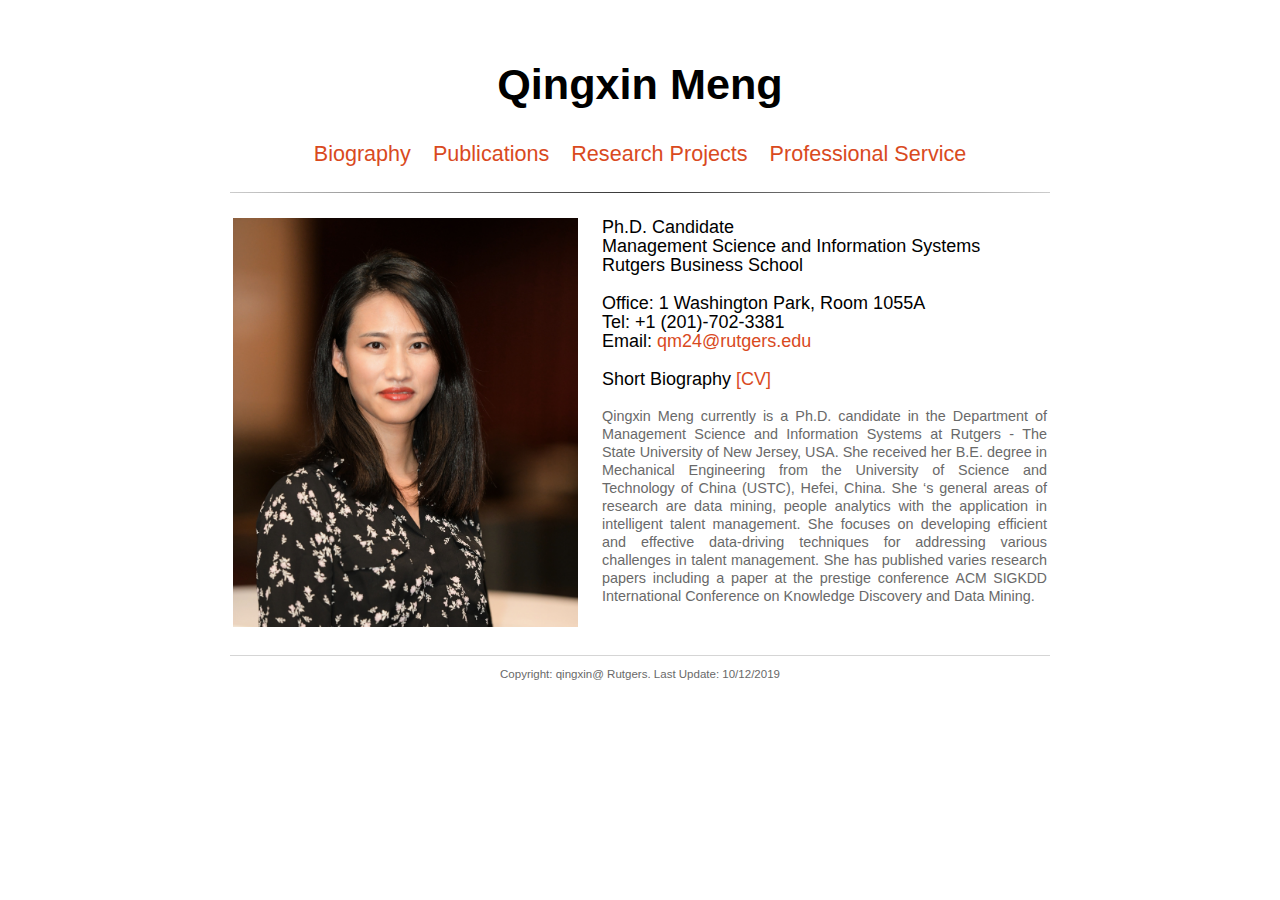
==== index.htm @ 4f56cd1d "Add files via upload" ====
<!DOCTYPE html>
<html>
<head>


<title>Qingxin Meng</title>
<meta http-equiv="content-type" content="text/html; charset=UTF-8">
<!-- link to main stylesheet -->
<link rel="stylesheet" type="text/css" href="css/main.css">


<script   src="https://code.jquery.com/jquery-3.1.1.min.js"></script>
<script src="jquery.backTop.min.js"></script>

<style>
body 
{
font-family: "HelveticaNeue-Light", "Helvetica Neue Light", "Helvetica Neue", Helvetica, Arial, sans-serif; 
width: 820px;
border: 0;
cellpadding: 0; 
cellspacing: 0;
valign: middle;
margin-left: auto;
margin-right: auto;
color: #696969;
font-size: 90%;
}
ul
{
margin-left: 1em;
padding-left: 0;
}
li
{
margin: 8px;
padding: 0;
}
img {border: 0px}
a,a:visited,a:active {
/* customize_link */ color: #d94a1e; /* customize_link #D2691E*/
}
a:hover {
/* customize_link_hover */ color: #14141F; /* customize_link_hover */
} 
a:link {text-decoration:none;}
hr{ border: 0; height: 1px; background: #333; background-image: -webkit-linear-gradient(left, #ccc, #333, #ccc); background-image: -moz-linear-gradient(left, #ccc, #333, #ccc); background-image: -ms-linear-gradient(left, #ccc, #333, #ccc); background-image: -o-linear-gradient(left, #ccc, #333, #ccc); } 
.back-to-top {
    position: fixed;
    bottom: 2em;
    right: 100px;
    text-decoration: none;
    color: #000000;
    background-color: rgba(235, 235, 235, 0.80);
    font-size: 12px;
    padding: 1em;
    display: none;
}
.back-to-top:hover {    
    background-color: rgba(135, 135, 135, 0.50);
}
</style>
</head>

<body>

<div id="layout-content">
<div id="home" style="text-align:center;">
<h1> <span style="color: black;">Qingxin Meng</span></h1>
</div>

<div class="infoblock">
<div class="blockcontent" style="text-align:center;"><p>
<a href="#biography" class="menu" >Biography</a>
<a href="#publications" class="menu" style="padding-left:16px;">Publications</a>
<a href="#researches" class="menu" style="padding-left:16px;">Research Projects</a>
<a href="#service" class="menu" style="padding-left:16px;">Professional Service</a>
<hr>
</p></div>
</div>

<div class="block-wrap">
<table>
<tr>
<td><img style="margin: 0px 0px 0px 0px;" src="photo.jpg" width="345px"></td>
<td style="vertical-align:top;">
<div style="padding-left: 20px;line-height:125%;text-align: justify;text-justify: inter-word;">
<span style="font-size:18px;color: black;">
Ph.D. Candidate<br>
Management Science and Information Systems<br>
Rutgers Business School<br><br>
Office: 1 Washington Park, Room 1055A<br>
Tel: +1 (201)-702-3381 <br>
Email: <a href="mailto:qm24@rutgers.edu"> qm24@rutgers.edu </a><br>
<br>
<span style="color: black;">Short Biography <a href="Qingxin_Meng_cv.pdf">[CV]</a></span>
</span>
<br><br>
<div style="line-height:125%;">
Qingxin Meng currently is a Ph.D. candidate in the Department of Management Science and Information Systems at Rutgers - The State University of New Jersey, USA. She received her B.E. degree in Mechanical Engineering from the University of Science and Technology of China (USTC), Hefei, China. She ‘s general areas of research are data mining, people analytics with the application in intelligent talent management. She focuses on developing efficient and effective data-driving techniques for addressing various challenges in talent management. She has published varies research papers including a paper at the prestige conference <span style="font-size:14px;">ACM SIGKDD</span> International Conference on Knowledge Discovery and Data Mining.
</div>
</div>
</td>
</tr>
</table>
<!-- News -->
</div>



<!-- Publications --> 
<div class="block-wrap">
<h2>
<span style="color: black;">Publications</span></h2> 
<ul>
<li style="line-height:26px;">
Qingxin Meng, Hengshu Zhu, Keli Xiao, Le Zhang, and Hui Xiong. “<a href="KDD2019.PDF"><b>A Hierarchical Career-Path-Aware Neural Network for Job Mobility Prediction.</b></a>” In Proceedings of the 25th ACM SIGKDD International Conference on Knowledge Discovery & Data Mining (<b>KDD</b>), pp. 14-24. ACM, 2019. <br/>
<p></p>
</li>
<li style="line-height:26px;">
Qingxin Meng, Hengshu Zhu, Keli Xiao, and Hui Xiong. “<a href="ICDM_2018.pdf"><b>Intelligent Salary Benchmarking for Talent Recruitment: A Holistic Matrix Factorization Approach.</b></a>” In Proceedings of the 18th IEEE International Conference on Data Mining (ICDM), pp. 337-346. IEEE, 2018.<br/>
<p></p>
</li>
</ul>

<h2>
<span style="color: black;">Patents</span></h2> 
<ul>
<li style="line-height:26px;">
A new job salary estimation method, installation, server and storage medium. <br/>
Inventor: Qingxin Meng, Hengshu Zhu, Chen Zhu, Hui Xiong <br/>
CN201810521480.4 (pending)	
</li>
</ul>


</div>

<!-- Research --> 
<div class="block-wrap">

<div style="line-height:125%;text-align: justify;text-justify: inter-word;">
My general areas of research have been data mining with the application in talent analytics for intelligent talent management. In general, intelligent talent management refers to a holistic approach for optimizing human capital which enables an organization to fulfill its short- and long-term goals. With the deepening of digitalization within organizations, many work-related activities are recorded and tracked by systems such as the data from Enterprise Resource Planning (ERP) and other online professional platforms, which I call <b>talent data</b>. These resources give us huge opportunities to analyze the employees and organizations in new perspectives. The data mining techniques enable us to refine workflows and paradigms related to talent management, in a more objective, efficient, automatic, and economical way. Specifically, I focus on developing efficient and effective techniques for analyzing talent to meet various intelligent talent management needs. I have addressed two main issues related to talent management. One is job mobility prediction for understanding job hopping patterns. The other is job salary benchmarking for automatically determining the salary for organization’s actual and perspective employees. I have published various research papers including a paper at the prestige conference ACM SIGKDD International Conference on Knowledge Discovery and Data Mining (KDD’ 19) in the research track as the first author.
</div>
<br>


<font color="#444444" face="georgia, serif" size="3"><b>Talent Job Mobility Prediction:</b></font><br><br>
<div style="text-align: justify;text-justify: inter-word;line-height:125%;">
<img src="snap1.png" width="420px"  style="float:left; margin-right:10px">
The understanding of job mobility can benefit talent management operations in a number of ways, such as talent recruitment, development, and retention. Understanding the potential career paths of an employee would help executives and department managers in internal promotion decisions to motivate key talents and reduce turnover rate. Also, during the recruiting process, employers may be interested in knowing the probability for candidates to accept job offers. Meanwhile, if there is a high chance of successful hiring[I’m not sure what this phrase means.], how long will they stay?  Although there exists research work shedding light on the job mobility problem at the organizational level, very few studies investigate the pattern at an individual level. To this end, in this work, I provide a hierarchical career-path-aware neural network method to understand the talents’ job mobility by learning their historical job-hopping behaviors. We are the first to solve two highly specific problems: <b>1) who will be the talents’ next employer? 2) how long will the talents stay at their new position? </b>In this framework, three different levels of information are considered, including personal related information, company-related information, and position-related information. As we know, during one’s career path, one may experience several internal transfers within one company, as well as several external transfers among companies. A neural network model was designed to capture and understand those internal transfers and external transfers hierarchically, moreover, a delicate attention mechanism was implemented to obtain model interpretability. This model can effectively identify <b>both environmental and individual historical patterns</b> that may influence the decision-making process of talents. More specifically, environmental factors refer to the connections among companies, while individual historical patterns reveal which experience from one’s historical career path plays the most important role in his/her future decision making. Different types of state-of-the-art methods are included for comparison, such as non-sequential model, sequential model, stochastic time series model and variants of our model. Our model is consistently superior to baselines with a large margin, demonstrating a strong predictive advantage. Moreover, several interesting patterns related to job mobility are discovered by examining the attention values. For instance, (1) the longer an individual stays with an employer, the higher attention (importance) the employer has; (2) a job appearing in a later position in one’s career path has higher attention; (3) in general, as the job duration increases, the importance of an employer increases as well, except for government-based organizations; (4) as the number of social connections increases, the attention increases as well; (5) people tend to stay with an employer for full years rather than leaving in the middle of a year. A summary of the preliminary work has been published in the <b>ACM SIGKDD Int’l Conf. on Knowledge Discovery and Data Mining (KDD 2019)</b>, which is the ranked first conference in the data mining field and highly selective with an acceptance rate of 14.2%.
</div>
<p style="clear:both"></p>

<font color="#444444" face="georgia, serif" size="3"><b>Job Salary Benchmarking: </b></font><br><br>
<div style="text-align: justify;text-justify: inter-word;line-height:125%;">
<img src="snap2.png" width="420px"  style="float:left; margin-right:10px">
Job salary benchmarking <b>(JSB)</b> is a process by which organizations acquire and analyze labor market data to determine appropriate compensation for their actual and prospective employees. As a fundamental tool for attracting, retaining, and motivating employees, salary benchmarking plays an important role in support of the success of a company's human resource management (e.g., maximizing the productivity of the company; minimizing the cost of human capital in a long-run view). “Good pay” is often viewed as the determinant reason for job seekers to accept their offers. The traditional salary benchmarking methods are largely based on limited survey data and statistical methods, and they suffer from un-inferable problems when the data are deficient. However, the lack of data will be the most common situation in the real world. Another problem is that most of the previous studies are job-category-based, which is too general to meet the particular requirement of Compensation and Benefit (C&B) department. Thus, a lot of manual expert tuning work is needed to adjust the final numbers, which is time-consuming and expensive. To this end, a fine-grained, automatic salary benchmarking system is needed by the organization. In this work, we first construct an expanded matrix where each row represents a time-specific job, while each column represents a location-specific company, and each entry is the corresponding salary. Thus the problem is formulated as a matrix completion problem, which a Matrix Factorization (MF) method can deal with. Next, the following four domain-related assumptions are first tested then integrated into the framework to improve the estimation efficiency: 1) If jobs have similar job responsibilities, their salaries should be closer. 2) If jobs are opened by two similar companies, their salaries should be closer. 3) If the jobs are wanted within a near period, their salaries should be closer. 4) If the work locations for the two jobs have similar economic conditions, their salaries should be closer. Based on the four observations, we designed four corresponding regularizers to optimize the learning process of the basic MF model. Our model was tested on a large-scale real-world online recruiting advertisement data, and compared with several state-of-art methods, the results show our model has consistently better performance. A summary of the preliminary work has been published in <b>IEEE Conference on Data Mining (ICDM 2018) as a full paper</b>, where the acceptance rate is 11.1%.
</div>

<p style="clear:both"></p>

<div style="text-align: justify;text-justify: inter-word;line-height:125%;">
<img src="snap3.png" width="420px"  style="float:left; margin-right:10px">
While the MF-based intelligent salary benchmarking model can effectively estimate the job’s salary with confounding factors, two main issues remain unsolved. It suffers from the “cold start” issue for a new company or job position, and limited model interpretability. Considering an extreme case: a new startup opens a data scientist position, and we cannot profile the company’s tendency with its historical records, while the employer still hopes to get a reliable scheme for the hiring process. In addition, the interpretable insights on prediction results are appreciated for helping an inexperienced recruiter understand the final decision. Along this line, I designed a Nonparametric Dirichlet-Process-based Latent Factor Model for JSB, namely <b>NDP-JSB</b>, which can jointly model the latent representations of both company and job position, and predict job salaries for each company and job position with rich context. In this model, we first utilize a company representation module to classify location-specific companies into different clusters by assuming that companies in the same clusters share the same latent parameters. Meanwhile, we apply a position representation module to learn the corresponding job latent parameters based on their job descriptions. After that, we cross multiply the job latent parameters by the company latent parameters for the final salary predictions. In this way, we solved the issues we mentioned above. First, if a location-specific company is new to our database, we can still make the predictions. Second, our model can also provide interpretability of the relevant skillsets emphasized by each respective job. We compared this model with other baselines and the results verified the superiority of our framework. This work is in progress on the last phase and we plan to submit it as an article for the INFORMS Journal on Computing. 
</div>



<p style="clear:both"></p>
</div>

<div class="block-wrap">

<h2>
<span style="color: black;">Teaching</span>
</h2>
<ul>
<li style="line-height:26px;">
Instructor, Rutgers Business School, NJ, Fall 2019
<br>– Undergraduate Course: Business Research Methods (29:623:340)
</li>
</ul>


<h2>
<span style="color: black;">External Review</span>
</h2>

<ul>
<li style="line-height:26px;">
The International Conference on Knowledge Science, Engineering and Management (KSEM 2019)
</li>
<li style="line-height:26px;">
AAAI Conference on Artificial Intelligence (AAAI 2018, 2019)
</li>
<li style="line-height:26px;">
International Joint Conferences on Artificial Intelligence (IJCAI 2018)
</li>
<li style="line-height:26px;">
International Conference on Database Systems for Advanced Applications (DASFAA 2017)
</li>
<li style="line-height:26px;">
Frontiers of Computer Science (2018)
</li>
</ul>
    
<h2>
<span style="color: black;">Presentations</span>
</h2>

<ul>
    <li style="line-height:26px;">A Hierarchical Career-Path-Aware Neural Network for Job Mobility Prediction, Informs Annual Meeting, Seattle USA, Oct. 2019 (upcoming). </li>
    <li style="line-height:26px;">Intelligent Talent Recruitment Analytics, Stony Brook University, Oct. 2019 (upcoming).</font> </li>
    <li style="line-height:26px;">A Hierarchical Career-Path-Aware Neural Network for Job Mobility Prediction, In the 25th ACM SIGKDD Conference on Knowledge Discovery & Data Mining (KDD) & International Workshop on Talent and Management Computing (TMC), Invited Talk, Held in conjunction with KDD’19, Alaska USA, Nov. 2019. </li>
    <li style="line-height:26px;">Intelligent Salary Benchmarking for Talent Recruitment: A Holistic Matrix Factorization Approach, The 18th IEEE Conference on Data Mining (ICDM), Singapore, Aug. 2018.</li>
</ul>

	
<h2>
	<span style="color: black;">Student Volunteer</span>
</h2>
<ul>
    <li style="line-height:26px;">In the 25th ACM SIGKDD Conference on Knowledge Discovery & Data Mining.</li>
    <li style="line-height:26px;">The 15th IEEE Conference on Data Mining.</li>
</ul>



<h2>
<span style="color: black;">Professional Affiliations</span>
</h2>
<ul>
    <li style="line-height:26px;">Student member of ACM.</li>
    <li style="line-height:26px;">Student member of INFORMS Computing Society.</li>
</ul>
</div>

<a href="#" class="back-to-top">Back to Top</a>
<script>            
   jQuery(document).ready(function() {
    var offset = 220;
    var duration = 500;
    jQuery(window).scroll(function() {
     if (jQuery(this).scrollTop() > offset) {
      jQuery('.back-to-top').fadeIn(duration);
     } else {
      jQuery('.back-to-top').fadeOut(duration);
     }
    });
    
    jQuery('.back-to-top').click(function(event) {
     event.preventDefault();
     jQuery('html, body').animate({scrollTop: 0}, duration);
     return false;
    });

    // 默认显示第一模块
    $('.block-wrap').eq(0).show();
    $('.block-wrap').eq(0).siblings('div.block-wrap').hide();
    //点击切换模块
    $(".menu").click(function(){
        let index = $(this).parents("div").find("a").index($(this));
        $('.block-wrap').eq(index).show();
        $('.block-wrap').eq(index).siblings('div.block-wrap').hide();
    })
   });
  </script>

<p>
        <footer><br>
            <div style="text-align:center;">Copyright: qingxin@ Rutgers. Last Update: 10/12/2019</div>
        </footer>
</p>

<br>


</body></html>
---- css/main.css ----
﻿body {
    margin: 60px auto;
    width: 70%;
}
nav ul, footer ul {
    font-family:'Helvetica', 'Arial', 'Sans-Serif';
    padding: 0px;
    list-style: none;
    font-weight: bold;
}
nav ul li, footer ul li {
    display: inline;
    margin-right: 20px;
    line-height: 150%;
}

a:hover {
    text-decoration: underline;
}
h1 {
    font-size: 3em;
    font-family:'Helvetica', 'Arial', 'Sans-Serif';
}
h5 {
    font-size: 1.25em;
    font-family:'Helvetica', 'Arial', 'Sans-Serif';
    color: #333;
}
p {
    font-size: 1.5em;
    line-height: 150%;
    color: #333;
}

h4 {
    font-size: 1.2em;
    line-height: 150%;
    color: #333;
}
footer {
    border-top: 1px solid #d5d5d5;
    font-size: .8em;
}

ul.posts { 
    margin: 20px auto 40px; 
    font-size: 1.5em;
}

ul.posts li {
    list-style: none;
    line-height: 150%;
}
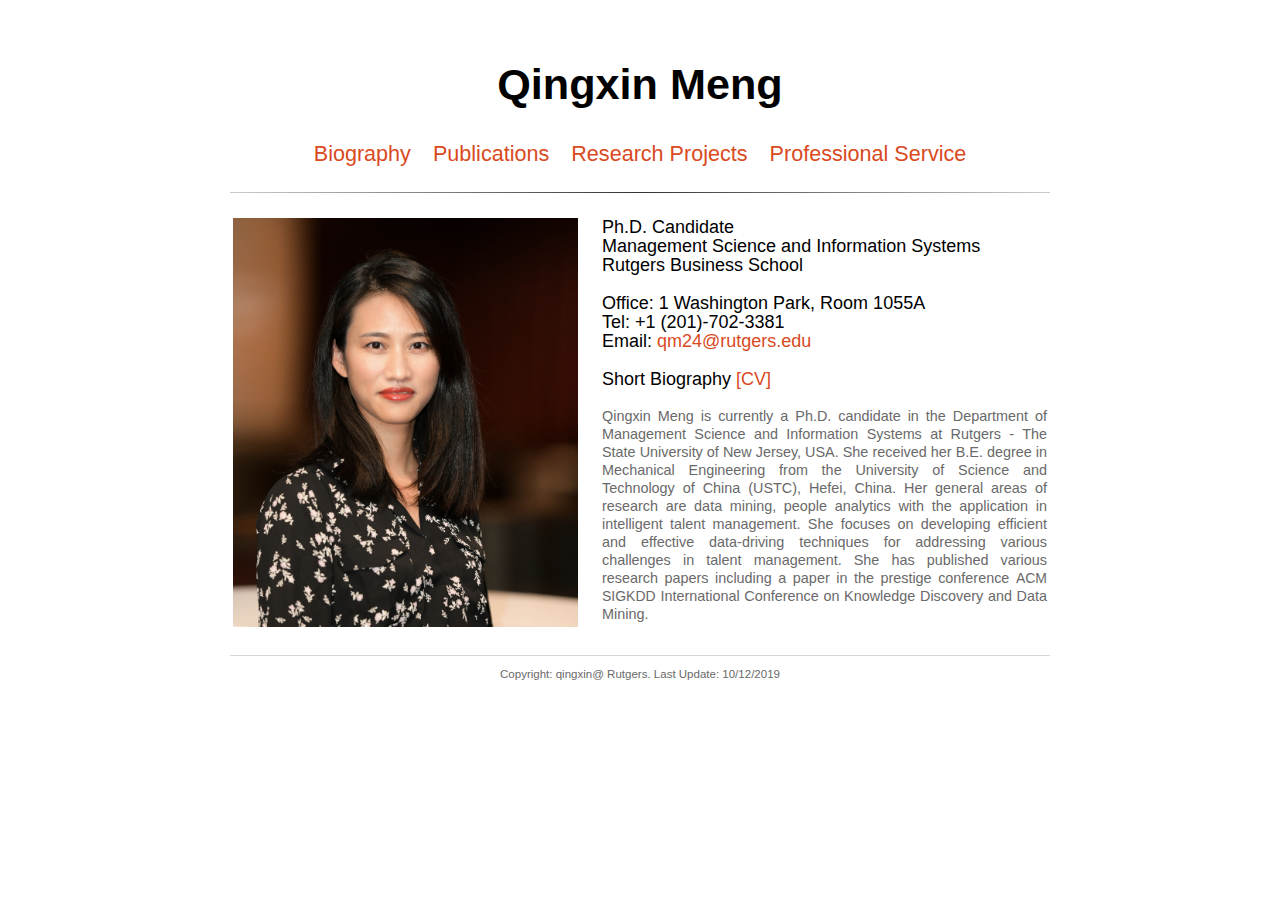
==== commit 32509345: "Update index.htm" ====
--- a/index.htm
+++ b/index.htm
@@ -98,7 +98,7 @@
 </span>
 <br><br>
 <div style="line-height:125%;">
-Qingxin Meng currently is a Ph.D. candidate in the Department of Management Science and Information Systems at Rutgers - The State University of New Jersey, USA. She received her B.E. degree in Mechanical Engineering from the University of Science and Technology of China (USTC), Hefei, China. She ‘s general areas of research are data mining, people analytics with the application in intelligent talent management. She focuses on developing efficient and effective data-driving techniques for addressing various challenges in talent management. She has published varies research papers including a paper at the prestige conference <span style="font-size:14px;">ACM SIGKDD</span> International Conference on Knowledge Discovery and Data Mining.
+Qingxin Meng is currently a Ph.D. candidate in the Department of Management Science and Information Systems at Rutgers - The State University of New Jersey, USA. She received her B.E. degree in Mechanical Engineering from the University of Science and Technology of China (USTC), Hefei, China. Her general areas of research are data mining, people analytics with the application in intelligent talent management. She focuses on developing efficient and effective data-driving techniques for addressing various challenges in talent management. She has published various research papers including a paper in the prestige conference <span style="font-size:14px;">ACM SIGKDD</span> International Conference on Knowledge Discovery and Data Mining.
 </div>
 </div>
 </td>
@@ -115,11 +115,11 @@
 <span style="color: black;">Publications</span></h2> 
 <ul>
 <li style="line-height:26px;">
-Qingxin Meng, Hengshu Zhu, Keli Xiao, Le Zhang, and Hui Xiong. “<a href="KDD2019.PDF"><b>A Hierarchical Career-Path-Aware Neural Network for Job Mobility Prediction.</b></a>” In Proceedings of the 25th ACM SIGKDD International Conference on Knowledge Discovery & Data Mining (<b>KDD</b>), pp. 14-24. ACM, 2019. <br/>
+<b>Qingxin Meng</b>, Hengshu Zhu, Keli Xiao, Le Zhang, and Hui Xiong. “<a href="KDD2019.PDF"><b>A Hierarchical Career-Path-Aware Neural Network for Job Mobility Prediction.</b></a>” In Proceedings of the 25th ACM SIGKDD International Conference on Knowledge Discovery & Data Mining (<b>KDD</b>), pp. 14-24. ACM, 2019. <br/>
 <p></p>
 </li>
 <li style="line-height:26px;">
-Qingxin Meng, Hengshu Zhu, Keli Xiao, and Hui Xiong. “<a href="ICDM_2018.pdf"><b>Intelligent Salary Benchmarking for Talent Recruitment: A Holistic Matrix Factorization Approach.</b></a>” In Proceedings of the 18th IEEE International Conference on Data Mining (ICDM), pp. 337-346. IEEE, 2018.<br/>
+<b>Qingxin Meng</b>, Hengshu Zhu, Keli Xiao, and Hui Xiong. “<a href="ICDM_2018.pdf"><b>Intelligent Salary Benchmarking for Talent Recruitment: A Holistic Matrix Factorization Approach.</b></a>” In Proceedings of the 18th IEEE International Conference on Data Mining (<b>ICDM</b>), pp. 337-346. IEEE, 2018.<br/>
 <p></p>
 </li>
 </ul>
@@ -129,7 +129,7 @@
 <ul>
 <li style="line-height:26px;">
 A new job salary estimation method, installation, server and storage medium. <br/>
-Inventor: Qingxin Meng, Hengshu Zhu, Chen Zhu, Hui Xiong <br/>
+Inventors: Qingxin Meng, Hengshu Zhu, Chen Zhu, Hui Xiong <br/>
 CN201810521480.4 (pending)	
 </li>
 </ul>
@@ -141,7 +141,7 @@
 <div class="block-wrap">
 
 <div style="line-height:125%;text-align: justify;text-justify: inter-word;">
-My general areas of research have been data mining with the application in talent analytics for intelligent talent management. In general, intelligent talent management refers to a holistic approach for optimizing human capital which enables an organization to fulfill its short- and long-term goals. With the deepening of digitalization within organizations, many work-related activities are recorded and tracked by systems such as the data from Enterprise Resource Planning (ERP) and other online professional platforms, which I call <b>talent data</b>. These resources give us huge opportunities to analyze the employees and organizations in new perspectives. The data mining techniques enable us to refine workflows and paradigms related to talent management, in a more objective, efficient, automatic, and economical way. Specifically, I focus on developing efficient and effective techniques for analyzing talent to meet various intelligent talent management needs. I have addressed two main issues related to talent management. One is job mobility prediction for understanding job hopping patterns. The other is job salary benchmarking for automatically determining the salary for organization’s actual and perspective employees. I have published various research papers including a paper at the prestige conference ACM SIGKDD International Conference on Knowledge Discovery and Data Mining (KDD’ 19) in the research track as the first author.
+My general area of research has been data mining with the application in talent analytics for intelligent talent management. In general, intelligent talent management refers to a holistic approach for optimizing human capital which enables an organization to fulfill its short- and long-term goals. With the deepening of digitalization within organizations, many work-related activities are recorded and tracked by systems such as the data from Enterprise Resource Planning (ERP) and other online professional platforms, which I call <b>talent data</b>. These resources give us huge opportunities to analyze the employees and organizations in new perspectives. The data mining techniques enable us to refine workflows and paradigms related to talent management, in a more objective, efficient, automatic, and economical way. Specifically, I focus on developing efficient and effective techniques for analyzing talent to meet various intelligent talent management needs. I have addressed two main issues related to talent management. One is job mobility prediction for understanding job hopping patterns. The other is job salary benchmarking for automatically determining the salary for organization’s actual and perspective employees. I have published various research papers including a paper at the prestige conference ACM SIGKDD International Conference on Knowledge Discovery and Data Mining (KDD’ 19) in the research track as the first author.
 </div>
 <br>
 
@@ -212,7 +212,7 @@
 
 <ul>
     <li style="line-height:26px;">A Hierarchical Career-Path-Aware Neural Network for Job Mobility Prediction, Informs Annual Meeting, Seattle USA, Oct. 2019 (upcoming). </li>
-    <li style="line-height:26px;">Intelligent Talent Recruitment Analytics, Stony Brook University, Oct. 2019 (upcoming).</font> </li>
+    <li style="line-height:26px;">Intelligent Talent Recruitment Analytics, Stony Brook University, Oct. 2019 (upcoming). </li>
     <li style="line-height:26px;">A Hierarchical Career-Path-Aware Neural Network for Job Mobility Prediction, In the 25th ACM SIGKDD Conference on Knowledge Discovery & Data Mining (KDD) & International Workshop on Talent and Management Computing (TMC), Invited Talk, Held in conjunction with KDD’19, Alaska USA, Nov. 2019. </li>
     <li style="line-height:26px;">Intelligent Salary Benchmarking for Talent Recruitment: A Holistic Matrix Factorization Approach, The 18th IEEE Conference on Data Mining (ICDM), Singapore, Aug. 2018.</li>
 </ul>
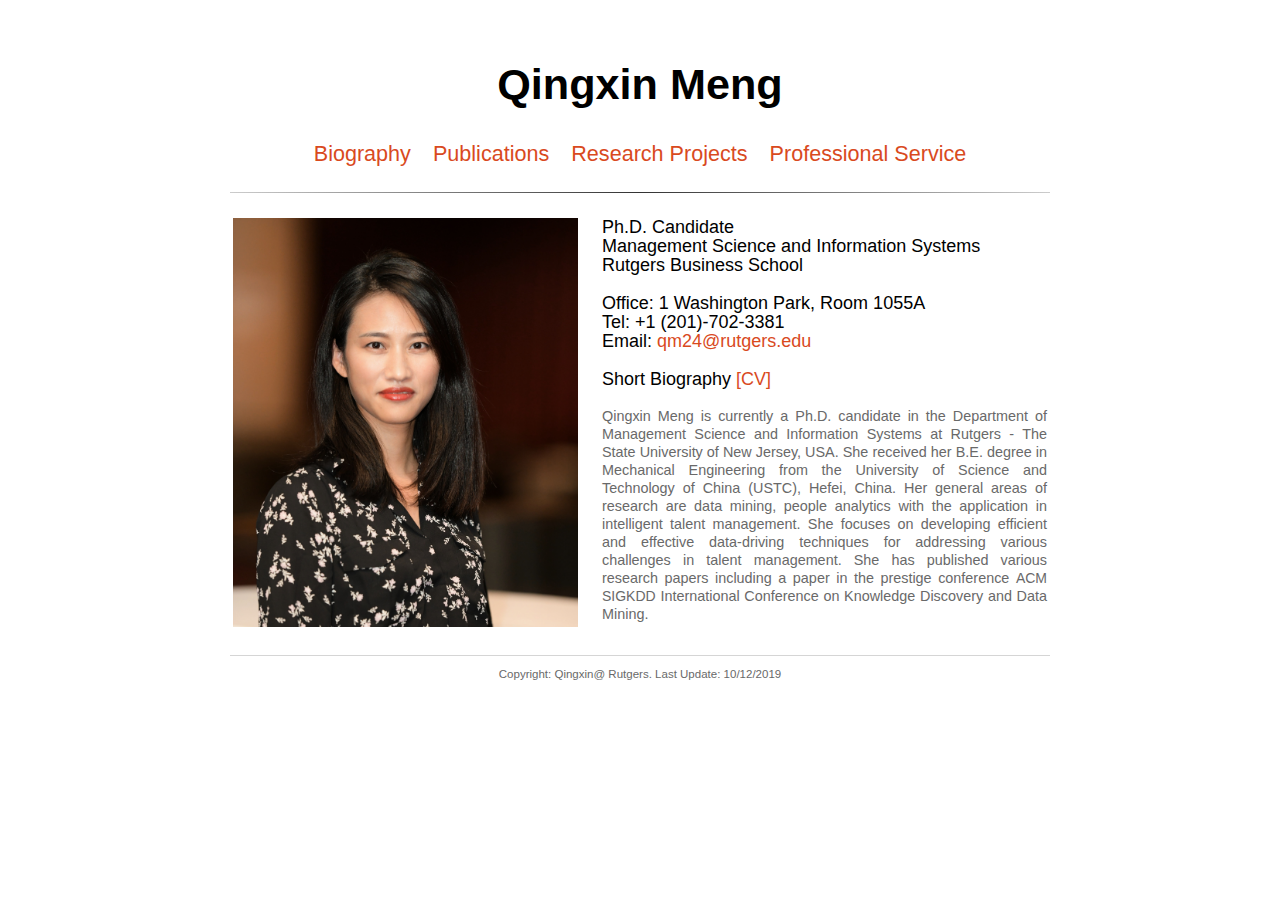
==== commit edf52a11: "Update index.htm" ====
--- a/index.htm
+++ b/index.htm
@@ -141,7 +141,7 @@
 <div class="block-wrap">
 
 <div style="line-height:125%;text-align: justify;text-justify: inter-word;">
-My general area of research has been data mining with the application in talent analytics for intelligent talent management. In general, intelligent talent management refers to a holistic approach for optimizing human capital which enables an organization to fulfill its short- and long-term goals. With the deepening of digitalization within organizations, many work-related activities are recorded and tracked by systems such as the data from Enterprise Resource Planning (ERP) and other online professional platforms, which I call <b>talent data</b>. These resources give us huge opportunities to analyze the employees and organizations in new perspectives. The data mining techniques enable us to refine workflows and paradigms related to talent management, in a more objective, efficient, automatic, and economical way. Specifically, I focus on developing efficient and effective techniques for analyzing talent to meet various intelligent talent management needs. I have addressed two main issues related to talent management. One is job mobility prediction for understanding job hopping patterns. The other is job salary benchmarking for automatically determining the salary for organization’s actual and perspective employees. I have published various research papers including a paper at the prestige conference ACM SIGKDD International Conference on Knowledge Discovery and Data Mining (KDD’ 19) in the research track as the first author.
+My general areas of research are data mining, people analytics with the application in intelligent talent management. In general, intelligent talent management refers to a holistic approach for optimizing human capital which enables an organization to fulfill its short- and long-term goals. With the deepening of digitalization within organizations, many work-related activities are recorded and tracked by systems such as the data from Enterprise Resource Planning (ERP) and other online professional platforms, which I call <b>talent data</b>. These resources give us huge opportunities to analyze the employees and organizations in new perspectives. The data mining techniques enable us to refine workflows and paradigms related to talent management, in a more objective, efficient, automatic, and economical way. Specifically, I focus on developing efficient and effective techniques for analyzing talent to meet various intelligent talent management needs. I have addressed two main issues related to talent management. One is job mobility prediction for understanding job hopping patterns. The other is job salary benchmarking for automatically determining the salary for organization’s actual and perspective employees. I have published various research papers including a paper at the prestige conference ACM SIGKDD International Conference on Knowledge Discovery and Data Mining (KDD’ 19) in the research track as the first author.
 </div>
 <br>
 
@@ -149,7 +149,7 @@
 <font color="#444444" face="georgia, serif" size="3"><b>Talent Job Mobility Prediction:</b></font><br><br>
 <div style="text-align: justify;text-justify: inter-word;line-height:125%;">
 <img src="snap1.png" width="420px"  style="float:left; margin-right:10px">
-The understanding of job mobility can benefit talent management operations in a number of ways, such as talent recruitment, development, and retention. Understanding the potential career paths of an employee would help executives and department managers in internal promotion decisions to motivate key talents and reduce turnover rate. Also, during the recruiting process, employers may be interested in knowing the probability for candidates to accept job offers. Meanwhile, if there is a high chance of successful hiring[I’m not sure what this phrase means.], how long will they stay?  Although there exists research work shedding light on the job mobility problem at the organizational level, very few studies investigate the pattern at an individual level. To this end, in this work, I provide a hierarchical career-path-aware neural network method to understand the talents’ job mobility by learning their historical job-hopping behaviors. We are the first to solve two highly specific problems: <b>1) who will be the talents’ next employer? 2) how long will the talents stay at their new position? </b>In this framework, three different levels of information are considered, including personal related information, company-related information, and position-related information. As we know, during one’s career path, one may experience several internal transfers within one company, as well as several external transfers among companies. A neural network model was designed to capture and understand those internal transfers and external transfers hierarchically, moreover, a delicate attention mechanism was implemented to obtain model interpretability. This model can effectively identify <b>both environmental and individual historical patterns</b> that may influence the decision-making process of talents. More specifically, environmental factors refer to the connections among companies, while individual historical patterns reveal which experience from one’s historical career path plays the most important role in his/her future decision making. Different types of state-of-the-art methods are included for comparison, such as non-sequential model, sequential model, stochastic time series model and variants of our model. Our model is consistently superior to baselines with a large margin, demonstrating a strong predictive advantage. Moreover, several interesting patterns related to job mobility are discovered by examining the attention values. For instance, (1) the longer an individual stays with an employer, the higher attention (importance) the employer has; (2) a job appearing in a later position in one’s career path has higher attention; (3) in general, as the job duration increases, the importance of an employer increases as well, except for government-based organizations; (4) as the number of social connections increases, the attention increases as well; (5) people tend to stay with an employer for full years rather than leaving in the middle of a year. A summary of the preliminary work has been published in the <b>ACM SIGKDD Int’l Conf. on Knowledge Discovery and Data Mining (KDD 2019)</b>, which is the ranked first conference in the data mining field and highly selective with an acceptance rate of 14.2%.
+The understanding of job mobility can benefit talent management operations in a number of ways, such as talent recruitment, development, and retention. Understanding the potential career paths of an employee would help executives and department managers in internal promotion decisions to motivate key talents and reduce turnover rate. Also, during the recruiting process, employers may be interested in knowing the probability for candidates to accept job offers. Meanwhile, if there is a high chance of successful hiring, how long will they stay?  Although there exists research work shedding light on the job mobility problem at the organizational level, very few studies investigate the pattern at an individual level. To this end, in this work, I provide a hierarchical career-path-aware neural network method to understand the talents’ job mobility by learning their historical job-hopping behaviors. I am the first to solve two highly specific problems: <b>1) who will be the talents’ next employer? 2) how long will the talents stay at their new position? </b>In this framework, three different levels of information are considered, including personal-related information, company-related information, and position-related information. As we know, during one’s career path, one may experience several internal transfers within one company, as well as several external transfers among companies. A neural network model was designed to capture and understand those internal transfers and external transfers hierarchically, moreover, a delicate attention mechanism was implemented to obtain model interpretability. This model can effectively identify <b>both environmental and individual historical patterns</b> that may influence the decision-making process of talents. More specifically, environmental factors refer to the connections among companies, while individual historical patterns reveal which experience from one’s historical career path plays the most important role in his/her future decision making. Different types of state-of-the-art methods are included for comparison, such as non-sequential model, sequential model, stochastic time series model and variants of our model. Our model is consistently superior to baselines with a large margin, demonstrating a strong predictive advantage. Moreover, several interesting patterns related to job mobility are discovered by examining the attention values. For instance, (1) the longer an individual stays with an employer, the higher attention (importance) the employer has; (2) a job appearing in a later position in one’s career path has higher attention; (3) in general, as the job duration increases, the importance of an employer increases as well, except for government-based organizations; (4) as the number of social connections increases, the attention increases as well; (5) people tend to stay with an employer for full years rather than leaving in the middle of a year. A summary of the preliminary work has been published in the <b>ACM SIGKDD Int’l Conf. on Knowledge Discovery and Data Mining (KDD 2019)</b>, which is the ranked first conference in the data mining field and highly selective with an acceptance rate of 14.2%.
 </div>
 <p style="clear:both"></p>
 
@@ -223,7 +223,7 @@
 </h2>
 <ul>
     <li style="line-height:26px;">In the 25th ACM SIGKDD Conference on Knowledge Discovery & Data Mining.</li>
-    <li style="line-height:26px;">The 15th IEEE Conference on Data Mining.</li>
+    <li style="line-height:26px;">The 15th IEEE International Conference on Data Mining.</li>
 </ul>
 
 
@@ -270,7 +270,7 @@
 
 <p>
         <footer><br>
-            <div style="text-align:center;">Copyright: qingxin@ Rutgers. Last Update: 10/12/2019</div>
+            <div style="text-align:center;">Copyright: Qingxin@ Rutgers. Last Update: 10/12/2019</div>
         </footer>
 </p>
 
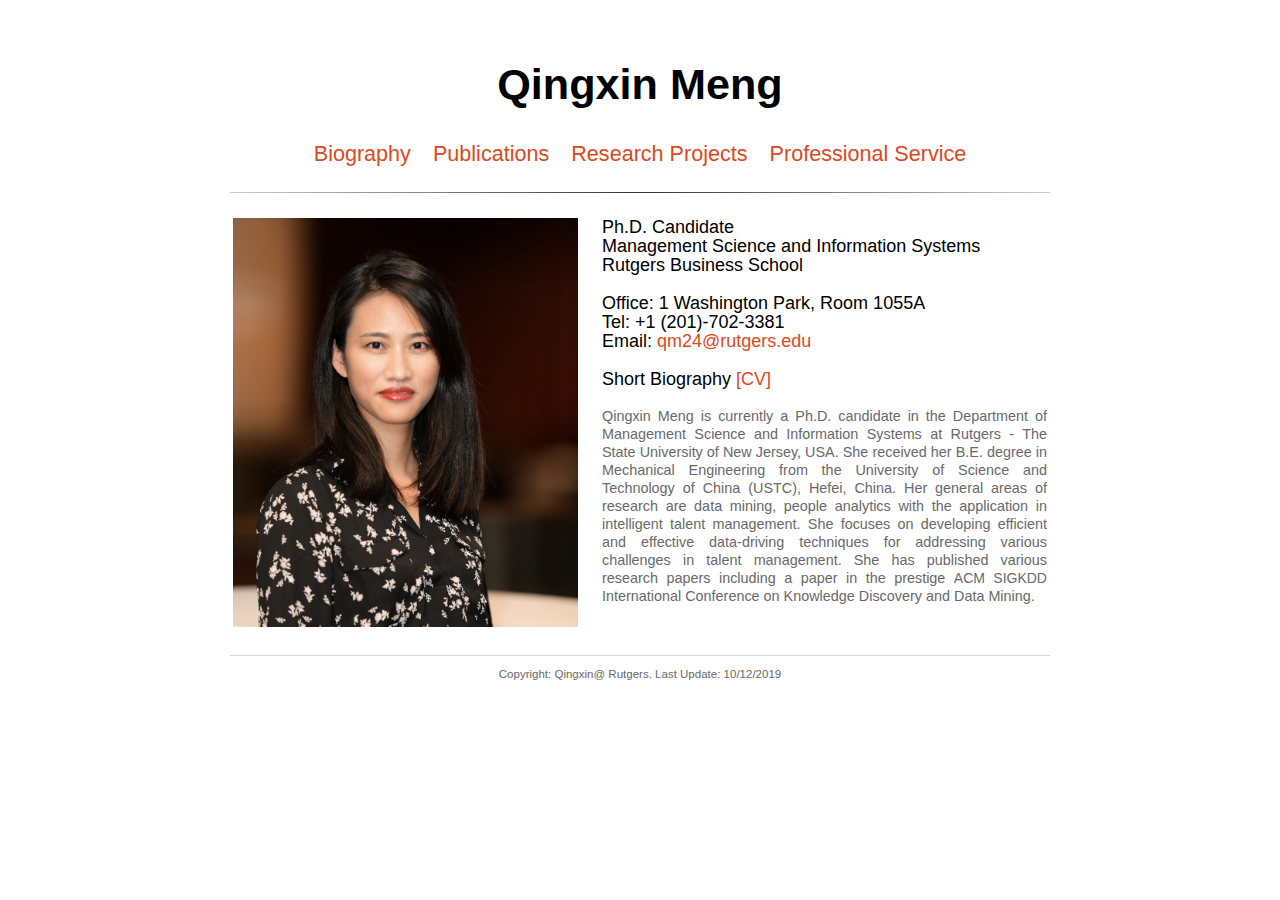
==== commit 8197c569: "Update index.htm" ====
--- a/index.htm
+++ b/index.htm
@@ -98,7 +98,7 @@
 </span>
 <br><br>
 <div style="line-height:125%;">
-Qingxin Meng is currently a Ph.D. candidate in the Department of Management Science and Information Systems at Rutgers - The State University of New Jersey, USA. She received her B.E. degree in Mechanical Engineering from the University of Science and Technology of China (USTC), Hefei, China. Her general areas of research are data mining, people analytics with the application in intelligent talent management. She focuses on developing efficient and effective data-driving techniques for addressing various challenges in talent management. She has published various research papers including a paper in the prestige conference <span style="font-size:14px;">ACM SIGKDD</span> International Conference on Knowledge Discovery and Data Mining.
+Qingxin Meng is currently a Ph.D. candidate in the Department of Management Science and Information Systems at Rutgers - The State University of New Jersey, USA. She received her B.E. degree in Mechanical Engineering from the University of Science and Technology of China (USTC), Hefei, China. Her general areas of research are data mining, people analytics with the application in intelligent talent management. She focuses on developing efficient and effective data-driving techniques for addressing various challenges in talent management. She has published various research papers including a paper in the prestige <span style="font-size:14px;">ACM SIGKDD</span> International Conference on Knowledge Discovery and Data Mining.
 </div>
 </div>
 </td>
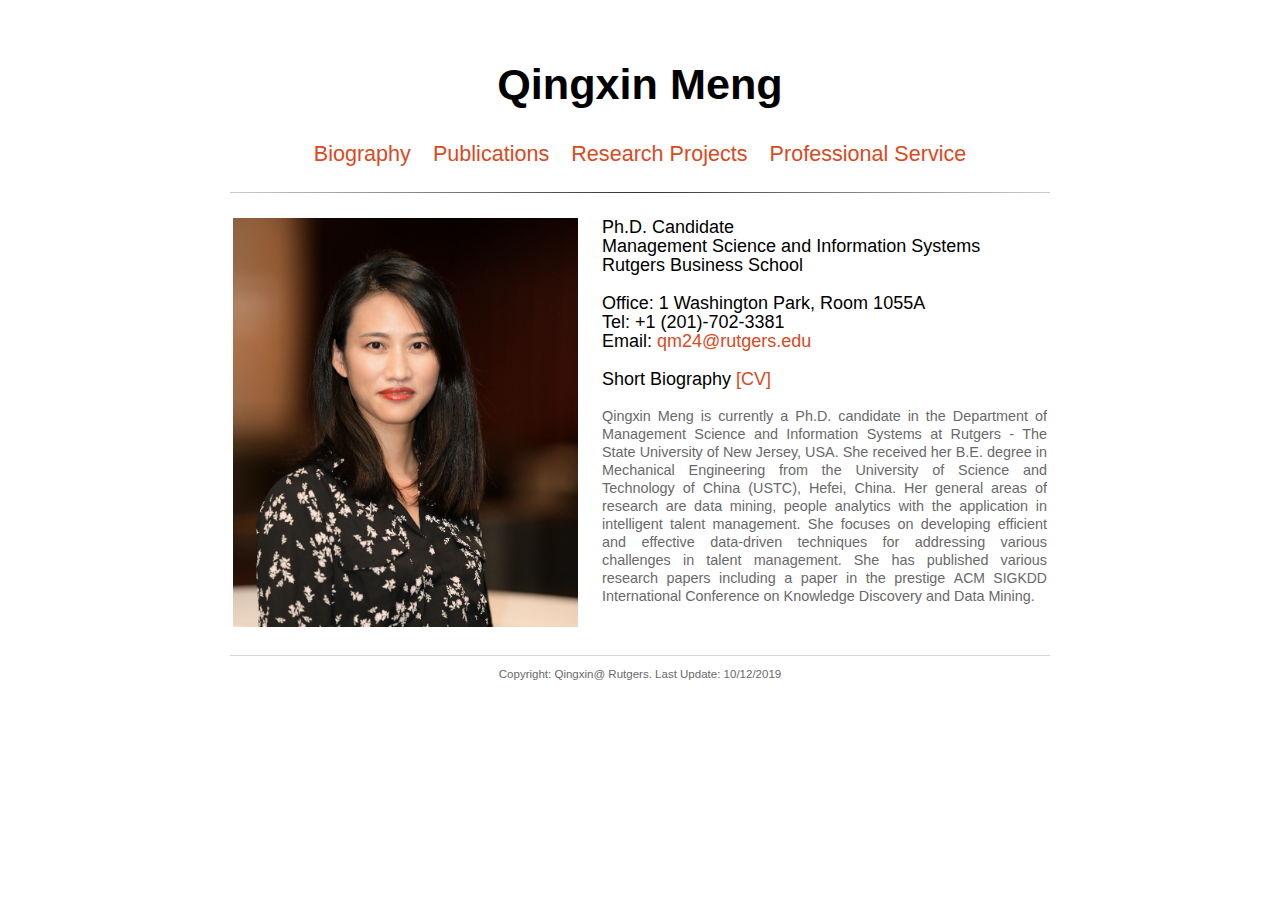
==== commit 01cdbb0a: "Update index.htm" ====
--- a/index.htm
+++ b/index.htm
@@ -98,7 +98,7 @@
 </span>
 <br><br>
 <div style="line-height:125%;">
-Qingxin Meng is currently a Ph.D. candidate in the Department of Management Science and Information Systems at Rutgers - The State University of New Jersey, USA. She received her B.E. degree in Mechanical Engineering from the University of Science and Technology of China (USTC), Hefei, China. Her general areas of research are data mining, people analytics with the application in intelligent talent management. She focuses on developing efficient and effective data-driving techniques for addressing various challenges in talent management. She has published various research papers including a paper in the prestige <span style="font-size:14px;">ACM SIGKDD</span> International Conference on Knowledge Discovery and Data Mining.
+Qingxin Meng is currently a Ph.D. candidate in the Department of Management Science and Information Systems at Rutgers - The State University of New Jersey, USA. She received her B.E. degree in Mechanical Engineering from the University of Science and Technology of China (USTC), Hefei, China. Her general areas of research are data mining, people analytics with the application in intelligent talent management. She focuses on developing efficient and effective data-driven techniques for addressing various challenges in talent management. She has published various research papers including a paper in the prestige <span style="font-size:14px;">ACM SIGKDD</span> International Conference on Knowledge Discovery and Data Mining.
 </div>
 </div>
 </td>
@@ -115,7 +115,7 @@
 <span style="color: black;">Publications</span></h2> 
 <ul>
 <li style="line-height:26px;">
-<b>Qingxin Meng</b>, Hengshu Zhu, Keli Xiao, Le Zhang, and Hui Xiong. “<a href="KDD2019.PDF"><b>A Hierarchical Career-Path-Aware Neural Network for Job Mobility Prediction.</b></a>” In Proceedings of the 25th ACM SIGKDD International Conference on Knowledge Discovery & Data Mining (<b>KDD</b>), pp. 14-24. ACM, 2019. <br/>
+<b>Qingxin Meng</b>, Hengshu Zhu, Keli Xiao, Le Zhang, and Hui Xiong. “<a href="KDD2019.pdf"><b>A Hierarchical Career-Path-Aware Neural Network for Job Mobility Prediction.</b></a>” In Proceedings of the 25th ACM SIGKDD International Conference on Knowledge Discovery & Data Mining (<b>KDD</b>), pp. 14-24. ACM, 2019. <br/>
 <p></p>
 </li>
 <li style="line-height:26px;">
@@ -149,7 +149,7 @@
 <font color="#444444" face="georgia, serif" size="3"><b>Talent Job Mobility Prediction:</b></font><br><br>
 <div style="text-align: justify;text-justify: inter-word;line-height:125%;">
 <img src="snap1.png" width="420px"  style="float:left; margin-right:10px">
-The understanding of job mobility can benefit talent management operations in a number of ways, such as talent recruitment, development, and retention. Understanding the potential career paths of an employee would help executives and department managers in internal promotion decisions to motivate key talents and reduce turnover rate. Also, during the recruiting process, employers may be interested in knowing the probability for candidates to accept job offers. Meanwhile, if there is a high chance of successful hiring, how long will they stay?  Although there exists research work shedding light on the job mobility problem at the organizational level, very few studies investigate the pattern at an individual level. To this end, in this work, I provide a hierarchical career-path-aware neural network method to understand the talents’ job mobility by learning their historical job-hopping behaviors. I am the first to solve two highly specific problems: <b>1) who will be the talents’ next employer? 2) how long will the talents stay at their new position? </b>In this framework, three different levels of information are considered, including personal-related information, company-related information, and position-related information. As we know, during one’s career path, one may experience several internal transfers within one company, as well as several external transfers among companies. A neural network model was designed to capture and understand those internal transfers and external transfers hierarchically, moreover, a delicate attention mechanism was implemented to obtain model interpretability. This model can effectively identify <b>both environmental and individual historical patterns</b> that may influence the decision-making process of talents. More specifically, environmental factors refer to the connections among companies, while individual historical patterns reveal which experience from one’s historical career path plays the most important role in his/her future decision making. Different types of state-of-the-art methods are included for comparison, such as non-sequential model, sequential model, stochastic time series model and variants of our model. Our model is consistently superior to baselines with a large margin, demonstrating a strong predictive advantage. Moreover, several interesting patterns related to job mobility are discovered by examining the attention values. For instance, (1) the longer an individual stays with an employer, the higher attention (importance) the employer has; (2) a job appearing in a later position in one’s career path has higher attention; (3) in general, as the job duration increases, the importance of an employer increases as well, except for government-based organizations; (4) as the number of social connections increases, the attention increases as well; (5) people tend to stay with an employer for full years rather than leaving in the middle of a year. A summary of the preliminary work has been published in the <b>ACM SIGKDD Int’l Conf. on Knowledge Discovery and Data Mining (KDD 2019)</b>, which is the ranked first conference in the data mining field and highly selective with an acceptance rate of 14.2%.
+The understanding of job mobility can benefit talent management operations in a number of ways, such as talent recruitment, development, and retention. Understanding the potential career paths of an employee would help executives and department managers in internal promotion decisions to motivate key talents and reduce turnover rate. Also, during the recruiting process, employers may be interested in knowing the probability for candidates to accept job offers. Meanwhile, if there is a high chance of successful hiring, how long will they stay?  Although there exists research work shedding light on the job mobility problem at the organizational level, very few studies investigate the pattern at an individual level. To this end, in this work, I provide a hierarchical career-path-aware neural network method to understand the talents’ job mobility by learning their historical job-hopping behaviors. I am the first to solve two highly specific problems: <b>1) who will be the talents’ next employer? 2) how long will the talents stay at their new positions? </b>In this framework, three different levels of information are considered, including personal-related information, company-related information, and position-related information. As we know, during one’s career path, one may experience several internal transfers within one company, as well as several external transfers among companies. A neural network model was designed to capture and understand those internal transfers and external transfers hierarchically, moreover, a delicate attention mechanism was implemented to obtain model interpretability. This model can effectively identify <b>both environmental and individual historical patterns</b> that may influence the decision-making process of talents. More specifically, environmental factors refer to the connections among companies, while individual historical patterns reveal which experience from one’s historical career path plays the most important role in his/her future decision making. Different types of state-of-the-art methods are included for comparison, such as non-sequential model, sequential model, stochastic time series model and variants of our model. Our model is consistently superior to baselines with a large margin, demonstrating a strong predictive advantage. Moreover, several interesting patterns related to job mobility are discovered by examining the attention values. For instance, (1) the longer an individual stays with an employer, the higher attention (importance) the employer has; (2) a job appearing in a later position in one’s career path has higher attention; (3) in general, as the job duration increases, the importance of an employer increases as well, except for government-based organizations; (4) as the number of social connections increases, the attention increases as well; (5) people tend to stay with an employer for full years rather than leaving in the middle of a year. A summary of the preliminary work has been published in the <b>ACM SIGKDD Int’l Conf. on Knowledge Discovery and Data Mining (KDD 2019)</b>, which is the ranked first conference in the data mining field and highly selective with an acceptance rate of 14.2%.
 </div>
 <p style="clear:both"></p>
 
